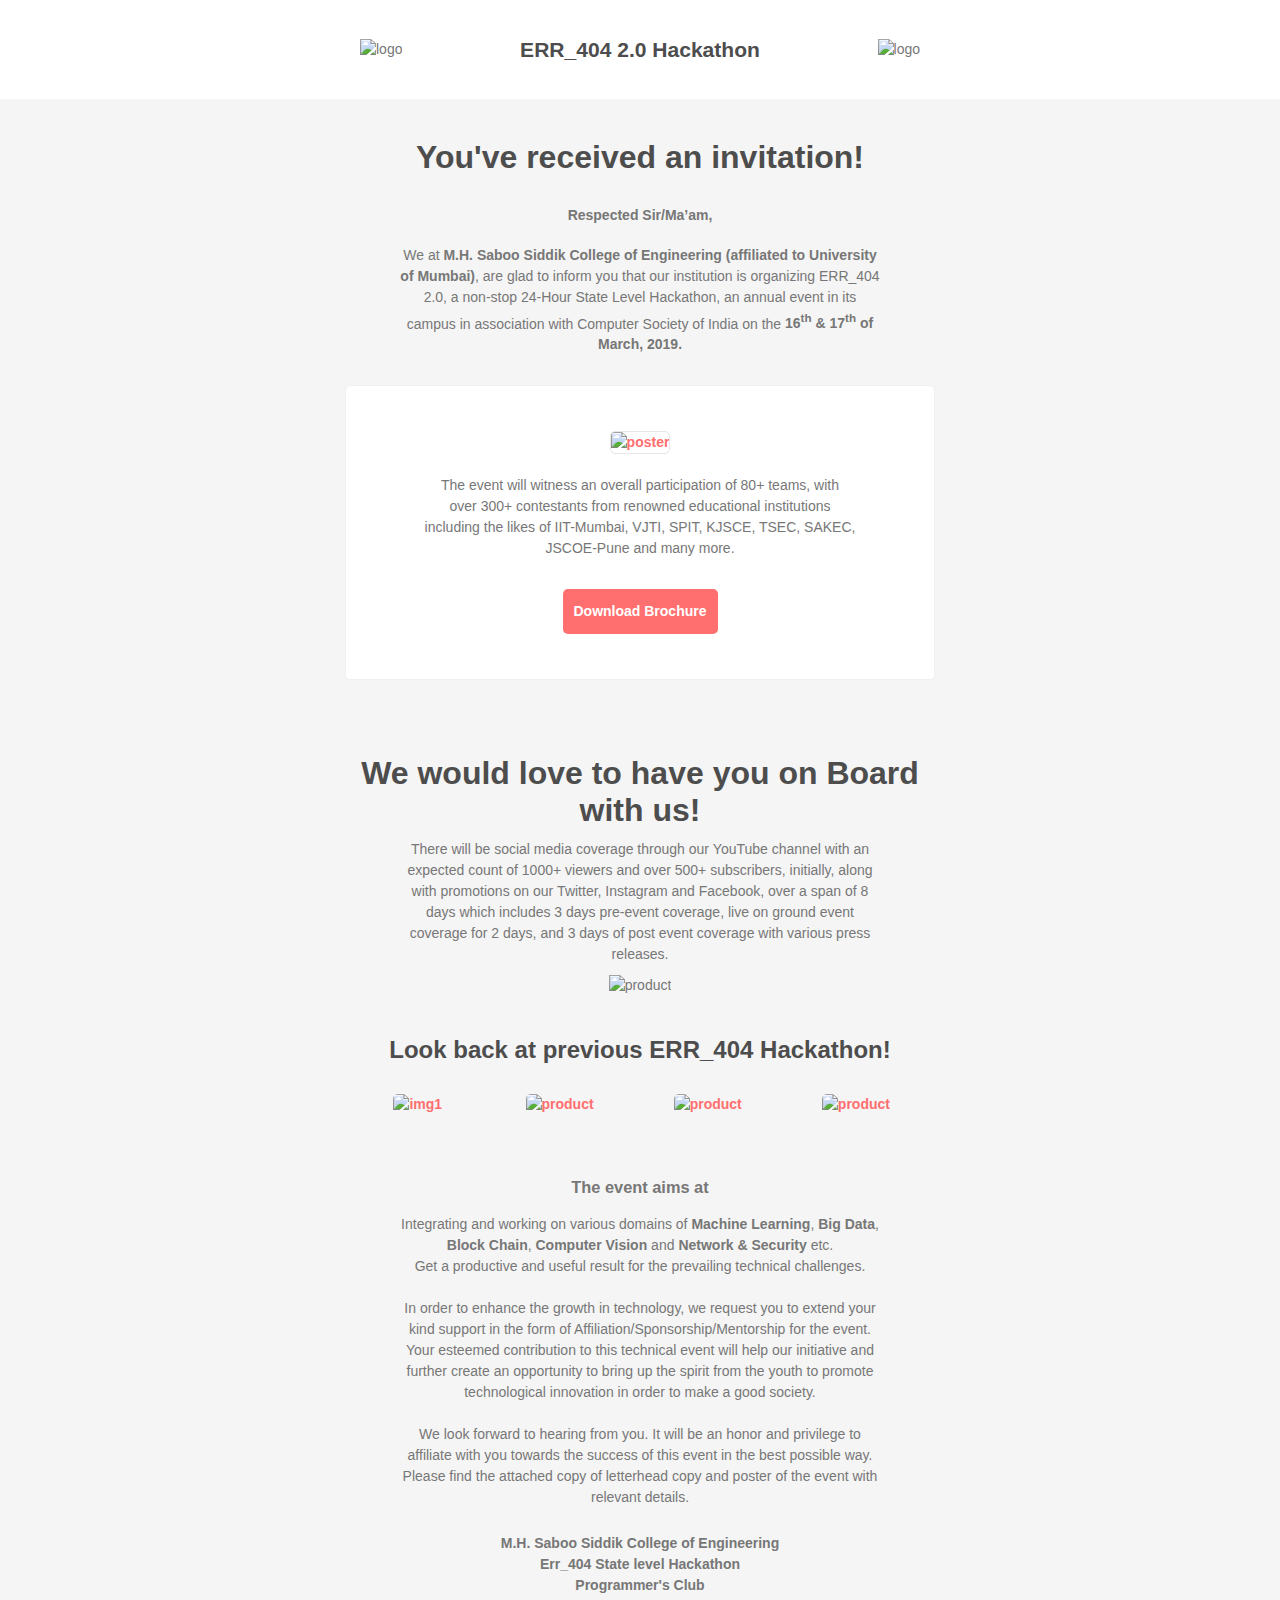
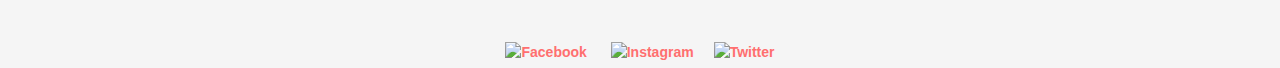
==== email.html @ 5bf4e877 "email template" ====
<!DOCTYPE html PUBLIC "-//W3C//DTD XHTML 1.0 Transitional//EN" "http://www.w3.org/TR/xhtml1/DTD/xhtml1-transitional.dtd">
<html xmlns="http://www.w3.org/1999/xhtml">

<head>
    <meta http-equiv="Content-Type" content="text/html; charset=UTF-8" />
    <meta name="viewport" content="width=device-width, initial-scale=1" />
    <title>Err_404 Hackathon Sponsership Invite</title>

    <style type="text/css">
        img {
            max-width: 600px;
            outline: none;
            text-decoration: none;
            -ms-interpolation-mode: bicubic;
        }

        a img {
            border: none;
        }

        table {
            border-collapse: collapse !important;
        }

        #outlook a {
            padding: 0;
        }

        .ReadMsgBody {
            width: 100%;
        }

        .ExternalClass {
            width: 100%;
        }

        .backgroundTable {
            margin: 0 auto;
            padding: 0;
            width: 100% !important;
        }

        table td {
            border-collapse: collapse;
        }

        .ExternalClass * {
            line-height: 115%;
        }

        .container-for-gmail-android {
            min-width: 100%;
        }

        * {
            font-family: 'Roboto', Helvetica, Arial, sans-serif;
        }

        body {
            -webkit-font-smoothing: antialiased;
            -webkit-text-size-adjust: none;
            width: 100% !important;
            margin: 0 !important;
            height: 100%;
            color: #676767;
        }

        td {
            font-family: 'Roboto', Helvetica, Arial, sans-serif;
            font-size: 14px;
            color: #777777;
            text-align: center;
            line-height: 21px;
        }

        a {
            color: #ff6f6f;
            font-weight: bold;
            text-decoration: none !important;
        }

        .pull-left {
            text-align: left;
        }

        .pull-right {
            text-align: right;
        }

        .header-lg,
        .header-md,
        .header-sm {
            font-size: 32px;
            font-weight: 700;
            line-height: normal;
            padding: 35px 0 0;
            color: #4d4d4d;
        }

        .header-md {
            font-size: 24px;
        }

        .header-sm {
            padding: 5px 0;
            font-size: 18px;
            line-height: 1.3;
        }

        .content-padding {
            padding: 5px 0 5px
        }

        .mobile-header-padding-right {
            width: 290px;
            text-align: right;
            padding-right: 20px;
        }

        .mobile-header-padding-left {
            width: 290px;
            text-align: left;
            padding-left: 20px;
        }

        .free-text {
            width: 100% !important;
            padding: 10px 60px 0px;
        }

        .block-rounded {
            border-radius: 5px;
            border: 1px solid #e5e5e5;
            vertical-align: top;
        }

        .button {
            padding: 30px 0 0;
        }

        .info-block {
            padding: 0 20px;
            width: 260px;
        }

        .mini-block-container {
            padding: 30px 5px;
            width: 500px;
        }

        .mini-block {
            background-color: #ffffff;
            width: 498px;
            border: 1px solid #f1f0f0;
            border-radius: 5px;
            padding: 45px 75px;
        }

        .block-rounded {
            width: 260px;
        }

        .info-img {
            width: 258px;
            border-radius: 5px 5px 0 0;
        }

        .force-width-img {
            width: 480px;
            height: 1px !important;
        }

        .force-width-full {
            width: 600px;
            height: 1px !important;
        }

        .user-img img {
            width: 100%;
            border-radius: 5px;
            border: 1px solid #e9e6e6;
        }

        .user-img {
            text-align: center;
            border-radius: 100px;
            color: #ff6f6f;
            font-weight: 700;
        }

        .user-msg {
            padding-top: 10px;
            font-size: 14px;
            text-align: center;
            font-style: italic;
        }

        .mini-img {
            padding: 5px;
            width: 300px;
        }

        .mini-img img {
            border-radius: 5px;
            width: 100%;
        }

        .force-width-gmail {
            min-width: 600px;
            height: 0px !important;
            line-height: 1px !important;
            font-size: 1px !important;
        }

        .mini-imgs {
            padding: 25px 10px 25px;
            justify-content: center;
        }

        .max-imags {
            padding: 20px;
        }
    </style>

    <style type="text/css" media="screen">
        @import url(https://fonts.googleapis.com/css?family=Roboto:400,700);
    </style>

    <style type="text/css" media="screen">
        @media screen {
            * {
                font-family: 'Oxygen', 'Helvetica Neue', 'Arial', 'sans-serif' !important;
            }
        }
    </style>

    <style type="text/css" media="only screen and (max-width: 480px)">
        @media only screen and (max-width: 480px) {

            table[class*="container-for-gmail-android"] {
                min-width: 290px !important;
                width: 100% !important;
            }

            table[class="w320"] {
                width: 100% !important;
            }

            img[class="force-width-gmail"] {
                display: none !important;
                width: 0 !important;
                height: 0 !important;
            }

            td[class*="mobile-header-padding-left"] {
                width: 160px !important;
                padding-left: 20px !important;
            }

            td[class*="mobile-header-padding-right"] {
                width: 160px !important;
                padding-right: 20px !important;
            }

            td[class="mobile-block"] {
                display: block !important;
            }

            td[class="mini-img"],
            td[class="mini-img"] img {
                width: 150px !important;
            }

            td[class="header-lg"] {
                font-size: 24px !important;
                padding-bottom: 5px !important;
            }

            td[class="header-md"] {
                font-size: 18px !important;
                padding-bottom: 5px !important;
            }

            td[class="content-padding"] {
                padding: 5px 0 5px !important;
            }

            td[class="button"] {
                padding: 5px !important;
            }

            td[class*="free-text"] {
                padding: 10px 18px 30px !important;
            }

            img[class="force-width-img"],
            img[class="force-width-full"] {
                display: none !important;
            }

            td[class="info-block"] {
                display: block !important;
                width: 280px !important;
                padding-bottom: 40px !important;
            }

            td[class="info-img"],
            img[class="info-img"] {
                width: 278px !important;
            }

            td[class="mini-block-container"] {
                padding: 8px 20px !important;
                width: 280px !important;
            }

            td[class="mini-block"] {
                padding: 20px !important;
            }

            td[class="user-img"] {
                display: block !important;
                text-align: center !important;
                width: 100% !important;
                padding-bottom: 10px;
            }

            td[class="user-msg"] {
                display: block !important;
                padding-bottom: 20px;
            }

        }
    </style>
</head>

<body bgcolor="#f5f5f5">
    <table align="center" cellpadding="0" cellspacing="0" class="container-for-gmail-android" width="100%">

        <td align="left" valign="top" width="100%" style="background-color:#ffffff; padding-top: 10px; padding-bottom: 10px">
            <center>
                <table cellpadding="0" cellspacing="0" width="600" class="w320">
                    <tr>
                        <td width="20%" class="pull-left mobile-header-padding-left" style="vertical-align: middle;">
                            <img width="60" height="60" src="https://upload.wikimedia.org/wikipedia/commons/thumb/b/b6/Mhsscoe_3.png/200px-Mhsscoe_3.png"
                                alt="logo">
                        </td>

                        <td class="header-sm" width="60%" style="text-align: center">
                            <h3>ERR_404 2.0 Hackathon</h3>
                        </td>

                        <td width="20%" class="pull-right mobile-header-padding-right" style="vertical-align: middle;">
                            <img width="60" height="60" src="https://raw.githubusercontent.com/TheProgrammersClub/ERR_404_2.0/master/hack/PC-Logo.png"
                                alt="logo">
                        </td>

                    </tr>
                </table>
            </center>
        </td>
        </tr>

        <tr>
            <td align="center" valign="top" width="100%" class="content-padding">
                <center>
                    <table cellspacing="0" cellpadding="0" width="600" class="w320">
                        <tr>
                            <td class="header-lg">
                                You've received an invitation!
                            </td>
                        </tr>
                        <tr>
                            <td class="free-text">
                                <h4> <strong> Respected Sir/Ma’am,</strong></h4> We at <strong>M.H. Saboo Siddik
                                    College of Engineering
                                    (affiliated to University of Mumbai)</strong>, are glad to inform you that our
                                institution is
                                organizing ERR_404 2.0, a non-stop 24-Hour State Level Hackathon, an annual event in
                                its campus in
                                association with Computer Society of India on the<strong> 16<sup>th</sup> & 17<sup>th</sup>
                                    of March, 2019.</strong>
                            </td>
                        </tr>
                        <tr>
                            <td class="mini-block-container">
                                <table cellspacing="0" cellpadding="0" width="100%" style="border-collapse:separate !important;">
                                    <tr>
                                        <td class="mini-block">
                                            <table cellpadding="0" cellspacing="0" width="100%">
                                                <tr>
                                                    <td>
                                                        <table cellspacing="0" cellpadding="0" width="100%">
                                                            <tr>
                                                                <td class="user-img">
                                                                    <img class="user-img" src="https://raw.githubusercontent.com/TheProgrammersClub/ERR_404_2.0/master/hack/poster-min.jpg"
                                                                        alt="poster" />
                                                                </td>
                                                            </tr>
                                                            <tr>
                                                                <td>
                                                                    <br>
                                                                    The event will witness an overall participation
                                                                    of 80+ teams, with over 300+
                                                                    contestants from renowned educational institutions
                                                                    including the likes of IIT-Mumbai,
                                                                    VJTI, SPIT, KJSCE, TSEC, SAKEC, JSCOE-Pune and many
                                                                    more.
                                                                </td>
                                                            </tr>
                                                        </table>
                                                    </td>
                                                </tr>
                                                <tr>
                                                    <td class="button">
                                                        <div>
                                                            <a href="https://github.com/TheProgrammersClub/ERR_404_2.0/raw/master/hack/Brochure-16-17-march-2019-compress.pdf"
                                                                style="background-color:#ff6f6f;border-radius:5px;color:#ffffff;display:inline-block;font-family:'Cabin', Helvetica, Arial, sans-serif;font-size:14px;font-weight:regular;line-height:45px;text-align:center;text-decoration:none;width:155px;-webkit-text-size-adjust:none;mso-hide:all;">Download
                                                                Brochure</a></div>
                                                    </td>
                                                </tr>
                                            </table>
                                        </td>
                                    </tr>
                                </table>
                            </td>
                        </tr>
                    </table>
                </center>
            </td>
        </tr>

        <tr>
            <td align="center" valign="top" width="100%" class="content-padding">
                <center>
                    <table cellspacing="0" cellpadding="0" width="600" class="w320">
                        <tr>
                            <td class="header-lg">
                                We would love to have you on Board with us!
                            </td>
                        </tr>
                        <tr>
                            <td class="free-text">
                                There will be social media coverage through our YouTube channel with an expected count
                                of 1000+
                                viewers and
                                over 500+ subscribers, initially, along with promotions on our Twitter, Instagram and
                                Facebook, over a
                                span of
                                8 days which includes 3 days pre-event coverage, live on ground event coverage for 2
                                days, and 3 days
                                of post
                                event coverage with various press releases.
                            </td>
                        </tr>
                    </table>
                </center>
            </td>
        </tr>





        <tr>
            <td class="mini-imags content-padding">
                <center>
                    <table cellpadding="0" cellspacing="0" width="0" style="border-collapse:separate !important;">
                        <tr>
                            <td class="mobile-block">
                                <table cellspacing="0" cellpadding="0" width="100%" style="border-collapse:separate !important;">
                                    <tr>
                                        <td>
                                            <img src="https://raw.githubusercontent.com/TheProgrammersClub/ERR_404_2.0/master/hack/sponsorship.png"
                                                alt="product" />
                                        </td>
                                    </tr>
                                </table>
                            </td>
                        </tr>
                    </table>

                </center>
            </td>
        </tr>

        <tr>
            <td align="center" valign="top" width="100%">
                <center>
                    <table cellpadding="0" cellspacing="0" width="600" class="w320">
                        <tr>
                            <td class="header-md" style="text-align:center;">
                                Look back at previous ERR_404 Hackathon!
                            </td>
                        </tr>


                        <tr>
                            <td class="mini-imgs">
                                <table cellpadding="0" cellspacing="0" width="0" style="border-collapse:separate !important;">
                                    <tr>
                                        <td class="mobile-block">
                                            <table cellspacing="0" cellpadding="0" width="100%" style="border-collapse:separate !important;">
                                                <tr>
                                                    <td class="mini-img">
                                                        <a href="#"><img src="https://raw.githubusercontent.com/TheProgrammersClub/ERR_404_2.0/master/hack/1st-min.jpg"
                                                                alt="img1" /></a>
                                                    </td>
                                                    <td class="mini-img">
                                                        <a href="#"><img src="https://raw.githubusercontent.com/TheProgrammersClub/ERR_404_2.0/master/hack/3rd-min.jpg"
                                                                alt="product" /></a>
                                                    </td>
                                                    <td class="mini-img">
                                                        <a href="#"><img src="https://raw.githubusercontent.com/TheProgrammersClub/ERR_404_2.0/master/hack/IMG%20(8)-min.JPG"
                                                                alt="product" /></a>
                                                    </td>
                                                    <td class="mini-img">
                                                        <a href="#"><img src="https://raw.githubusercontent.com/TheProgrammersClub/ERR_404_2.0/master/hack/IMG%20(9)-min.JPG"
                                                                alt="product" /></a>
                                                    </td>
                                                </tr>
                                            </table>
                                        </td>
                                    </tr>
                                </table>
                            </td>
                        </tr>


                        <tr>
                            <td align="center" valign="top" width="100%" class="content-padding">
                                <center>
                                    <table cellspacing="0" cellpadding="0" width="600" class="w320">
                                        <tr>
                                            <td class="free-text">
                                                <h3>The event aims at</h3>
                                                Integrating and working on various domains of <strong>Machine Learning</strong>,
                                                <strong>Big
                                                    Data</strong>, <strong>Block Chain</strong>, <strong>Computer
                                                    Vision</strong> and <strong>Network & Security</strong> etc.
                                                <br>
                                                Get a productive and useful result for the prevailing technical
                                                challenges.
                                                <br>
                                                <br>
                                                In order to enhance the growth in technology, we request you to extend
                                                your kind support in the form of Affiliation/Sponsorship/Mentorship for
                                                the event. Your esteemed contribution to this technical event will help
                                                our initiative and further create an opportunity to bring up the spirit
                                                from the youth to promote technological innovation in order to make a
                                                good society.
                                                <br><br>
                                                We look forward to hearing from you. It will be an honor and privilege
                                                to affiliate with you
                                                towards the success of this event in the best possible way. Please find
                                                the attached copy of
                                                letterhead copy and poster
                                                of the event with relevant details.
                                            </td>
                                        </tr>

                                        <tr>
                                            <td align="center" valign="top" width="100%" height: 100px;">
                                                <center>
                                                    <table cellspacing="0" cellpadding="0" width="600" class="w320">
                                                        <tr>
                                                            <td style="padding: 25px 0 25px">
                                                                <strong>M.H. Saboo Siddik College of Engineering</strong><br />
                                                                <strong> Err_404 State level Hackathon </strong><br />
                                                                <strong> Programmer's Club</strong> <br /><br />
                                                            </td>
                                                        </tr>
                                                    </table>
                                                </center>
                                            </td>
                                        </tr>

                                        <tr>
                                            <td align="center" valign="top" width="100%">
                                                <center>
                                                    <table cellspacing="0" cellpadding="0" width="600" class="w320">

                                                        <a href="https://www.facebook.com/err404mhss" target="_blank">
                                                            <img width="24px" height="24px" src="https://raw.githubusercontent.com/TheProgrammersClub/ERR_404_2.0/master/hack/iconfinder_facebook_1807546.png"
                                                                alt="Facebook">
                                                        </a>
                                                        <a href="https://www.instagram.com/err404hackathon" target="_blank"><img
                                                                width="24px" style="margin-left:20px; margin-right:20px"
                                                                height="24px" src="https://raw.githubusercontent.com/TheProgrammersClub/ERR_404_2.0/master/hack/iconfinder_Instagram_1298747.png"
                                                                alt="Instagram"></a>
                                                        <a href="https://twitter.com/err404hackathon" target="_blank"><img
                                                                width="24px" height="24px" src="https://raw.githubusercontent.com/TheProgrammersClub/ERR_404_2.0/master/hack/iconfinder_twitter_252077.png"
                                                                alt="Twitter"></a>

                                                    </table>
                                                </center>
                                            </td>
                                        </tr>
                                    </table>
                                </center>
                            </td>
                        </tr>



                    </table>
                </center>
            </td>
        </tr>
    </table>


</body>

</html>
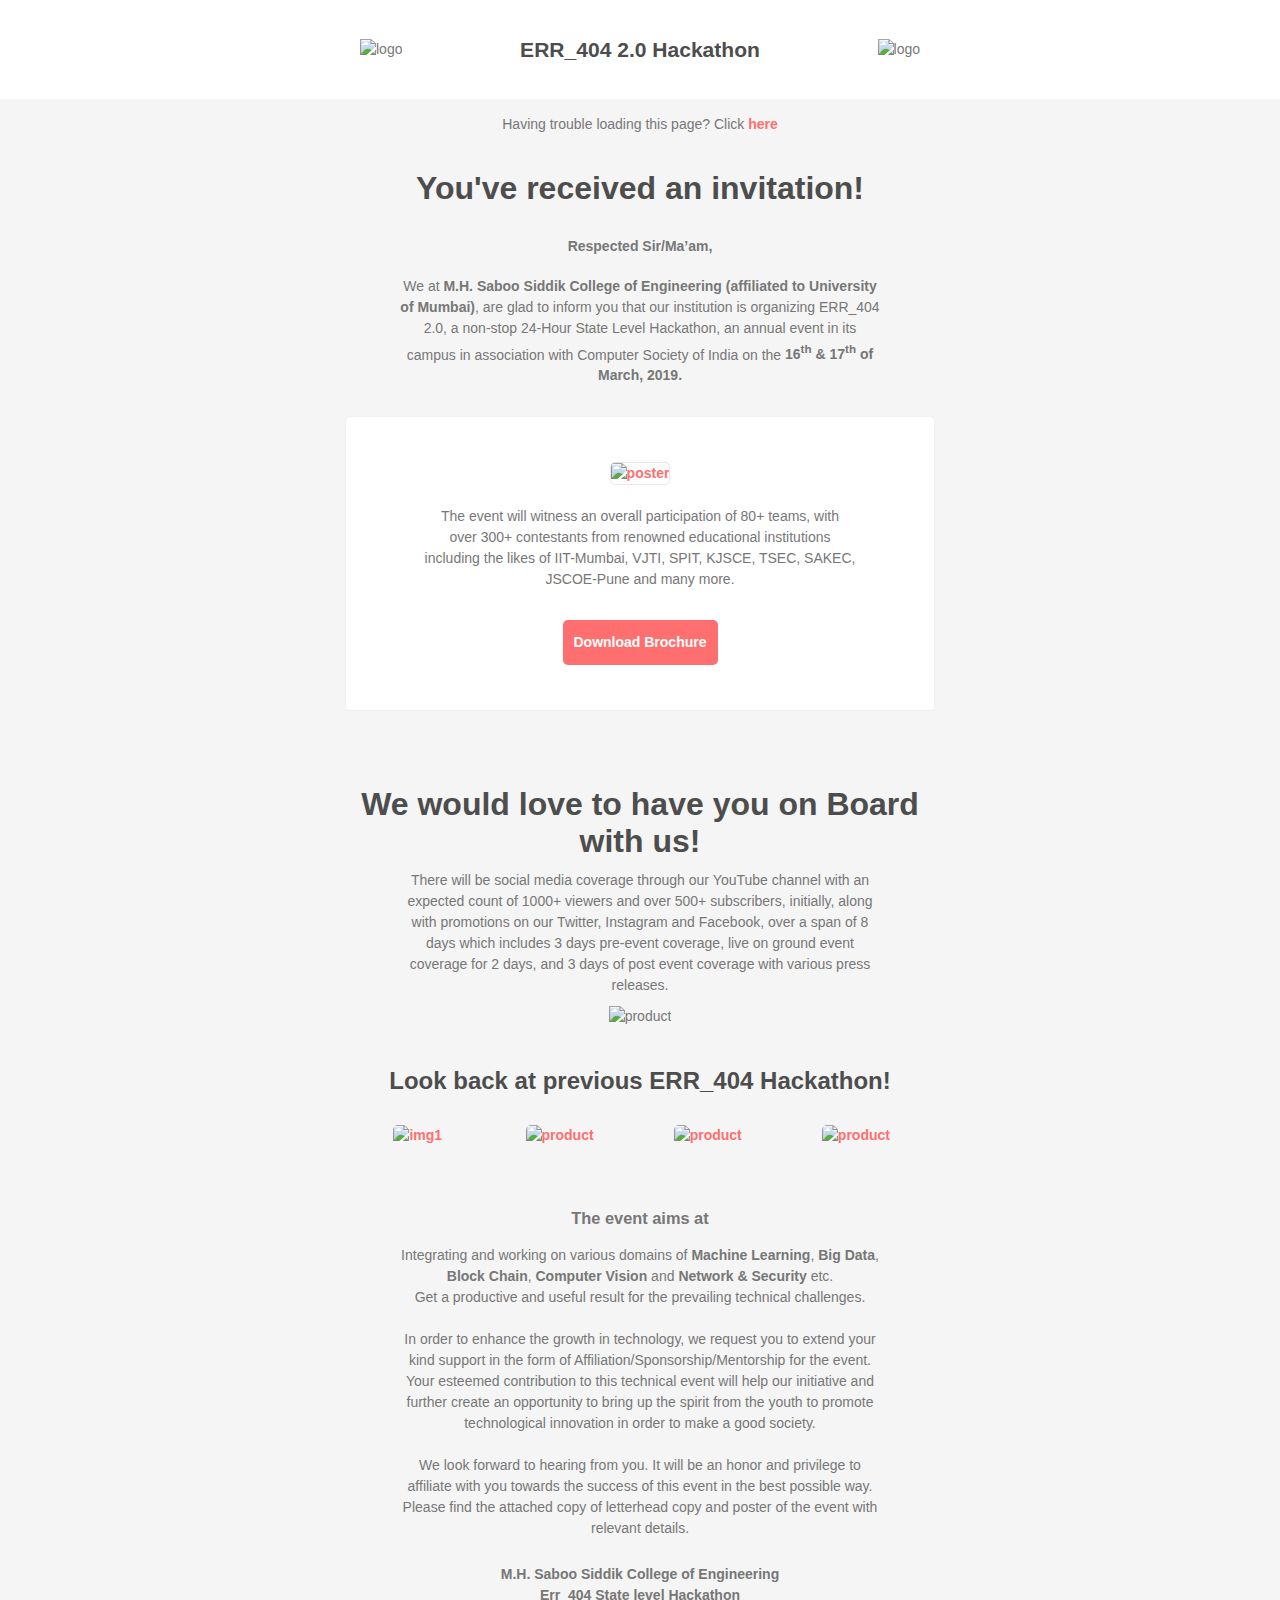
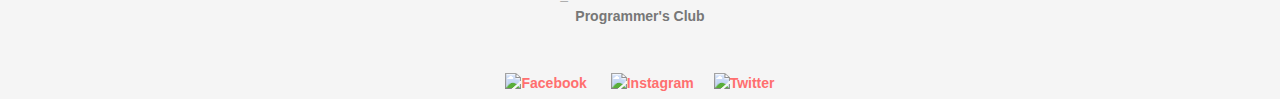
==== commit 19d9f7f0: "small changes" ====
--- a/email.html
+++ b/email.html
@@ -4,7 +4,7 @@
 <head>
     <meta http-equiv="Content-Type" content="text/html; charset=UTF-8" />
     <meta name="viewport" content="width=device-width, initial-scale=1" />
-    <title>Err_404 Hackathon Sponsership Invite</title>
+    <title>Err_404 Hackathon Sponsorship Invite</title>
 
     <style type="text/css">
         img {
@@ -365,6 +365,11 @@
             <td align="center" valign="top" width="100%" class="content-padding">
                 <center>
                     <table cellspacing="0" cellpadding="0" width="600" class="w320">
+                        <tr>
+                            <td class="free-text">
+                                Having trouble loading this page? Click <a href="https://theprogrammersclub.github.io/email">here</a>
+                            </td>
+                        </tr>
                         <tr>
                             <td class="header-lg">
                                 You've received an invitation!
